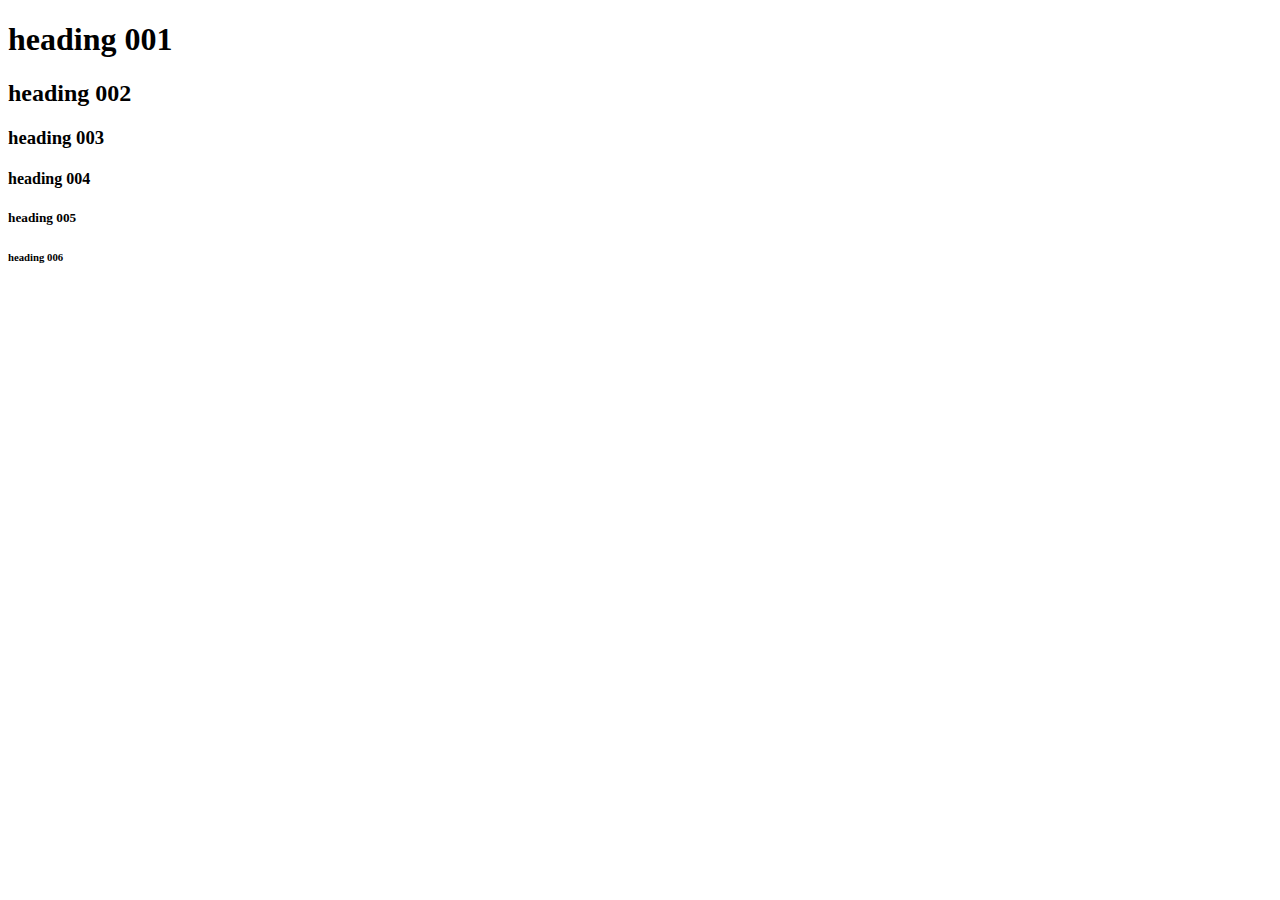
==== emmet.html @ 7f208803 "bulk add" ====
<!DOCTYPE html>
<html lang="en">
<head>
    <meta charset="UTF-8">
    <title></title>
</head>
<body>
     <!-- <p>here is some text</p> -->
     <h1>heading 001</h1>
     <h2>heading 002</h2>
     <h3>heading 003</h3>
     <h4>heading 004</h4>
     <h5>heading 005</h5>
     <h6>heading 006</h6>
     
</body>
</html>
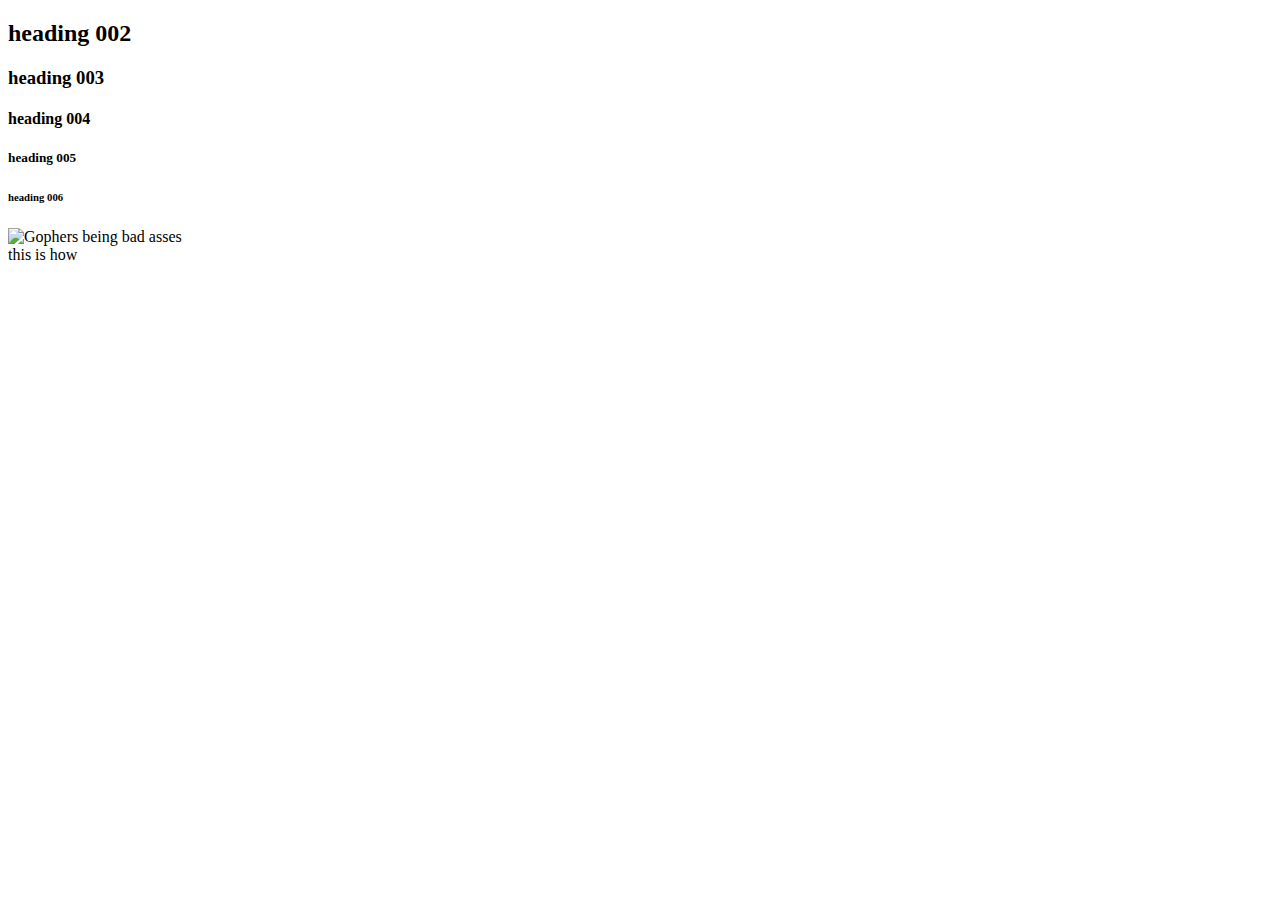
==== commit a0308027: "more class stuff for front end" ====
--- a/emmet.html
+++ b/emmet.html
@@ -5,13 +5,16 @@
     <title></title>
 </head>
 <body>
-     <!-- <p>here is some text</p> -->
-     <h1>heading 001</h1>
      <h2>heading 002</h2>
      <h3>heading 003</h3>
      <h4>heading 004</h4>
      <h5>heading 005</h5>
      <h6>heading 006</h6>
-     
+     <img src="~/Pictures/goMicDrop" alt="Gophers being bad asses">
+ <a href="www.google.com"></a>    
+ <section>
+     <article>this is how</article>
+ </section>
 </body>
 </html>
+
